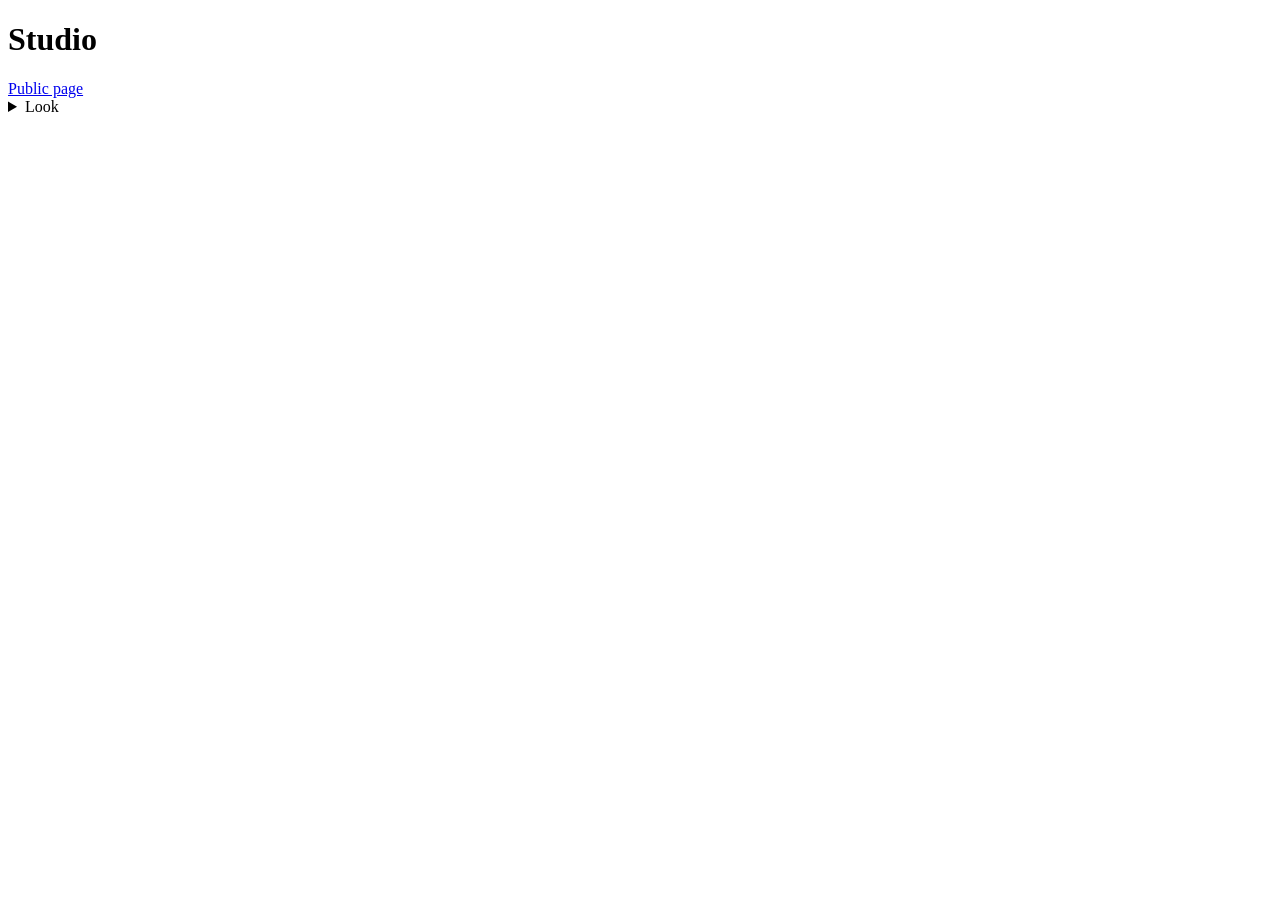
==== static/studio.html @ 1649c1ca "music-share: waveform list, listed/unlisted share links, playlists, backup and restore Owner Studio " ====
<!doctype html>
<html lang="en">
<head>
<meta charset="utf-8">
<meta name="viewport" content="width=device-width, initial-scale=1">
<meta name="robots" content="noindex, nofollow">
<title>Music: studio</title>
<link rel="stylesheet" href="static/minimal/minimal.css">
<link rel="stylesheet" href="static/musicshare.css">
<script src="static/minimal/theme.js"></script>
<script src="static/wave/wave.js" defer></script>
<script src="static/minimal/theme-menu.js" defer></script>
<script src="static/studio.js" defer></script>
</head>
<body class="studio">
<div class="wrap">
  <header class="site"><h1>Studio</h1><nav><a href="./" target="_blank" rel="noopener">Public page</a></nav>
    <details><summary>Look</summary><div id="theme-menu"></div></details></header>
  <nav class="tabs" id="tabs"></nav>
  <p id="notice" class="notice" role="status" hidden></p>
  <main id="main"></main>
</div>
</body>
</html>
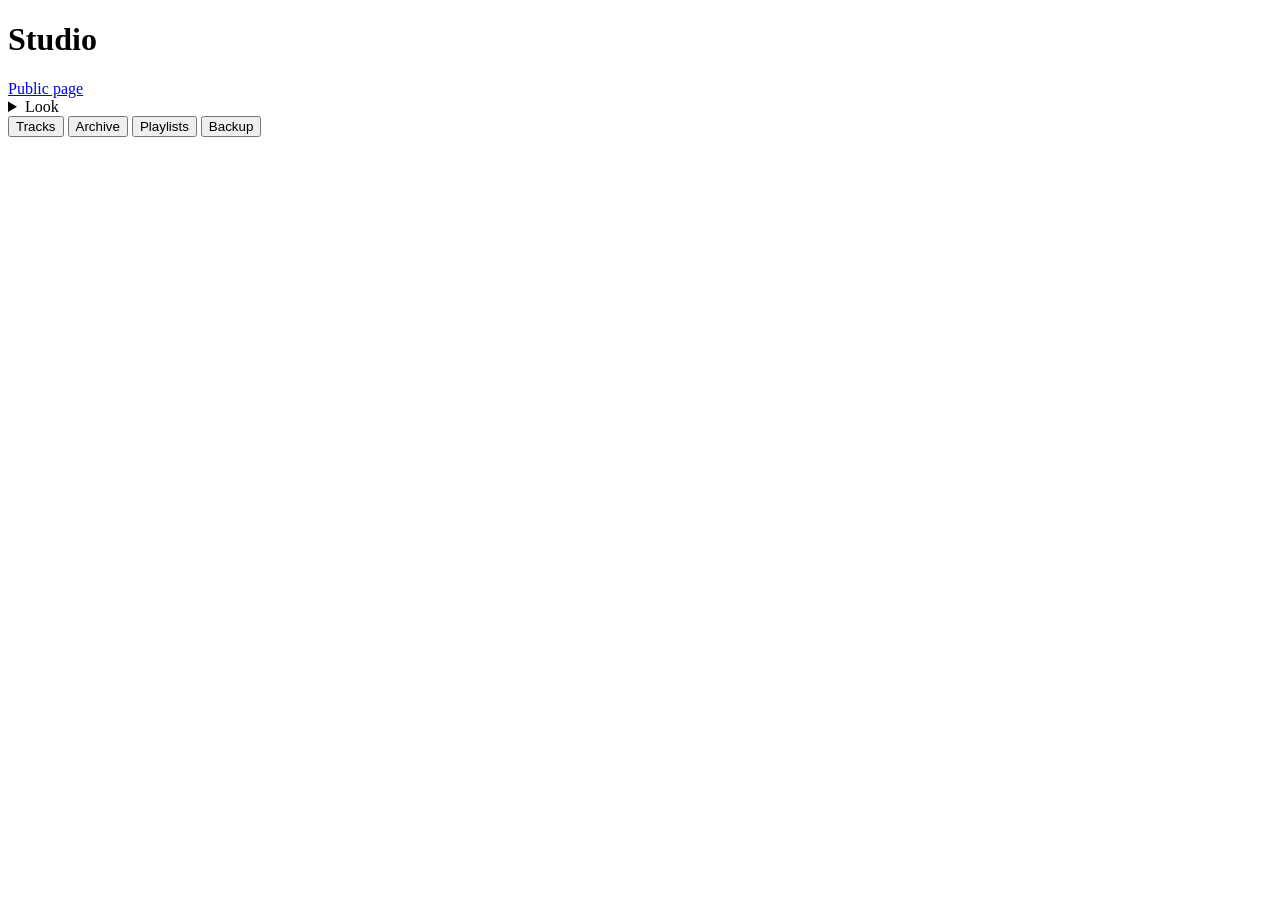
==== commit ce2c64b4: "Studio: menu and placeholders come from the HTML; one request per tab; lazy waveforms; Server-Timing" ====
--- a/static/studio.html
+++ b/static/studio.html
@@ -16,9 +16,19 @@
 <div class="wrap">
   <header class="site"><h1>Studio</h1><nav><a href="./" target="_blank" rel="noopener">Public page</a></nav>
     <details><summary>Look</summary><div id="theme-menu"></div></details></header>
-  <nav class="tabs" id="tabs"></nav>
+  <nav class="tabs" id="tabs" aria-label="Sections">
+    <button type="button" class="tab" data-tab="tracks" aria-pressed="true">Tracks</button>
+    <button type="button" class="tab" data-tab="archive" aria-pressed="false">Archive</button>
+    <button type="button" class="tab" data-tab="playlists" aria-pressed="false">Playlists</button>
+    <button type="button" class="tab" data-tab="backup" aria-pressed="false">Backup</button>
+  </nav>
   <p id="notice" class="notice" role="status" hidden></p>
-  <main id="main"></main>
+  <main id="main" aria-busy="true">
+    <div class="skeleton" aria-hidden="true"><div class="sk-line"></div><div class="sk-wave"></div></div>
+    <div class="skeleton" aria-hidden="true"><div class="sk-line"></div><div class="sk-wave"></div></div>
+    <div class="skeleton" aria-hidden="true"><div class="sk-line"></div><div class="sk-wave"></div></div>
+    <noscript><p>The Studio needs JavaScript.</p></noscript>
+  </main>
 </div>
 </body>
 </html>
